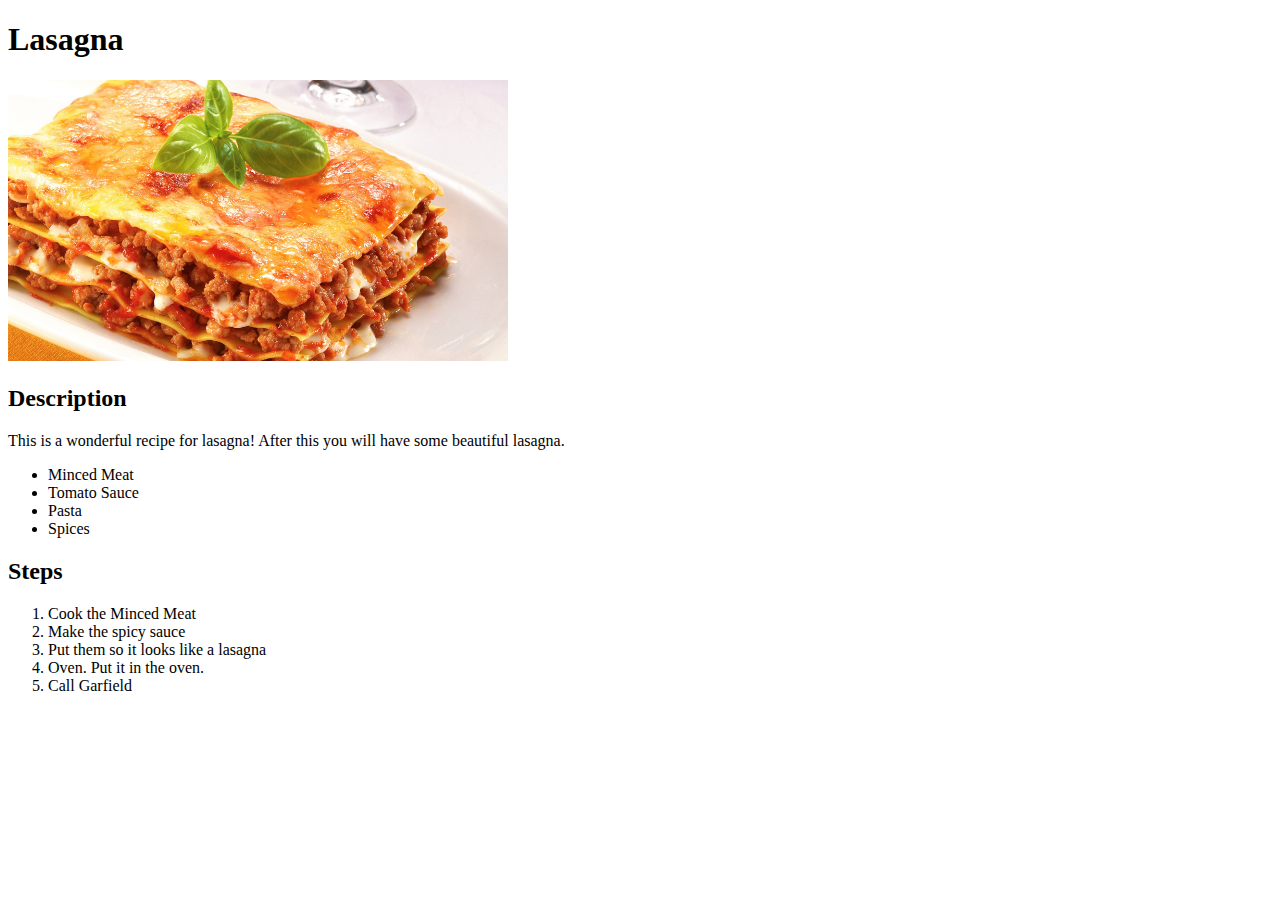
==== recipes/lasagna.html @ 15526394 "Made basic first recipes and an index.html" ====
<!DOCTYPE html>
<html>
    <head>
        
    </head>

    <body>
        <h1>Lasagna</h1>
        <img src="lasagna.jpg" width="500" height="auto">
        <h2>Description</h2>
        <p>
            This is a wonderful recipe for lasagna!
            After this you will have some beautiful lasagna.
        </p>
        <ul>
            <li>Minced Meat</li>
            <li>Tomato Sauce</li>
            <li>Pasta</li>
            <li>Spices</li>
        </ul>
        <h2>Steps</h2>
        <ol>
            <li>Cook the Minced Meat</li>
            <li>Make the spicy sauce</li>
            <li>Put them so it looks like a lasagna</li>
            <li>Oven. Put it in the oven.</li>
            <li>Call Garfield</li>
        </ol>
    </body>
</html>
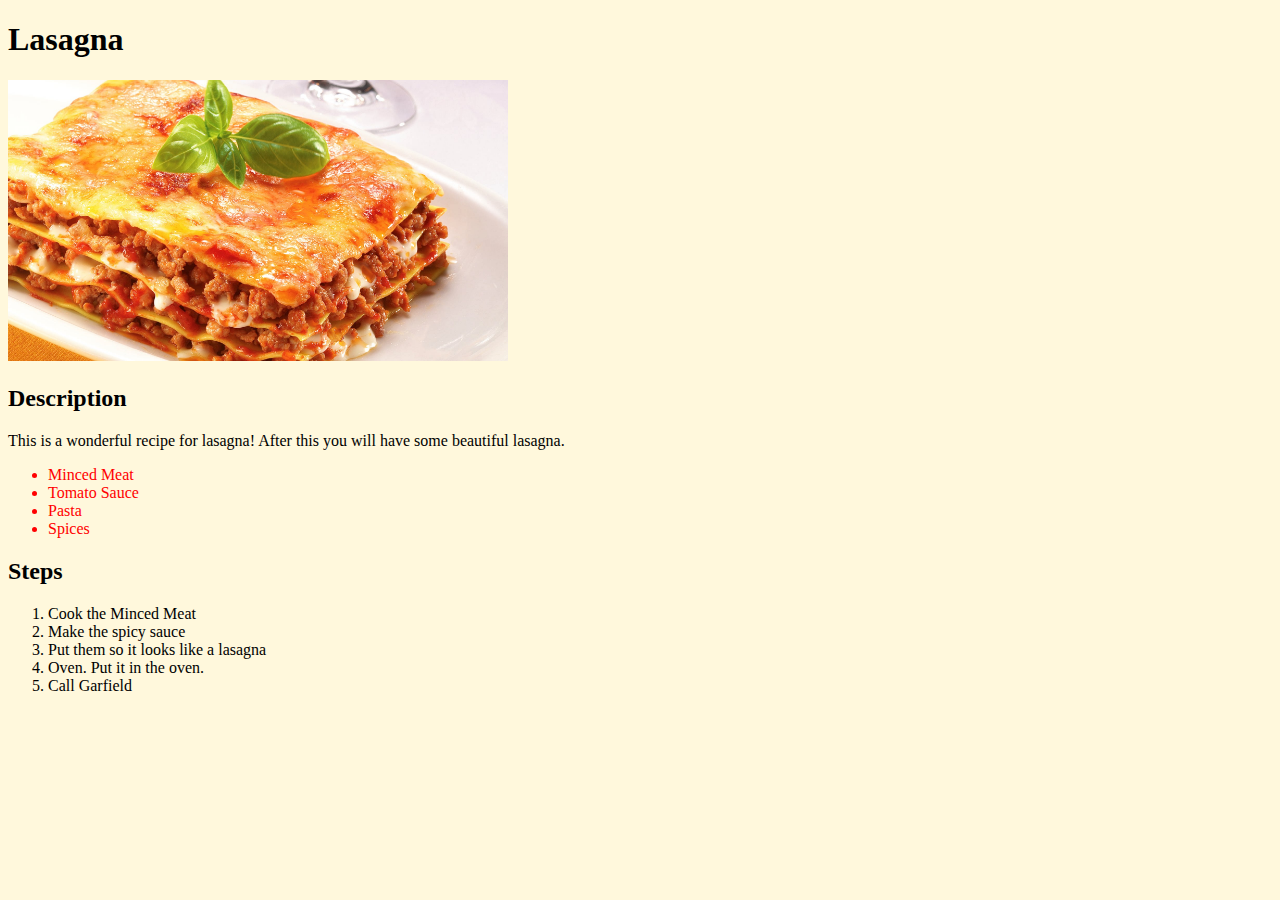
==== commit 4f3c6efe: "Added a styles.css to learn css" ====
--- a/recipes/lasagna.html
+++ b/recipes/lasagna.html
@@ -1,7 +1,7 @@
 <!DOCTYPE html>
 <html>
     <head>
-        
+        <link rel="stylesheet" href="styles.css">
     </head>
 
     <body>
@@ -12,12 +12,14 @@
             This is a wonderful recipe for lasagna!
             After this you will have some beautiful lasagna.
         </p>
+        <div>
         <ul>
             <li>Minced Meat</li>
             <li>Tomato Sauce</li>
             <li>Pasta</li>
             <li>Spices</li>
         </ul>
+        </div>
         <h2>Steps</h2>
         <ol>
             <li>Cook the Minced Meat</li>
--- a/recipes/styles.css
+++ b/recipes/styles.css
@@ -0,0 +1,8 @@
+div {
+    color: red;
+    
+}
+
+* {
+    background-color: cornsilk;
+}